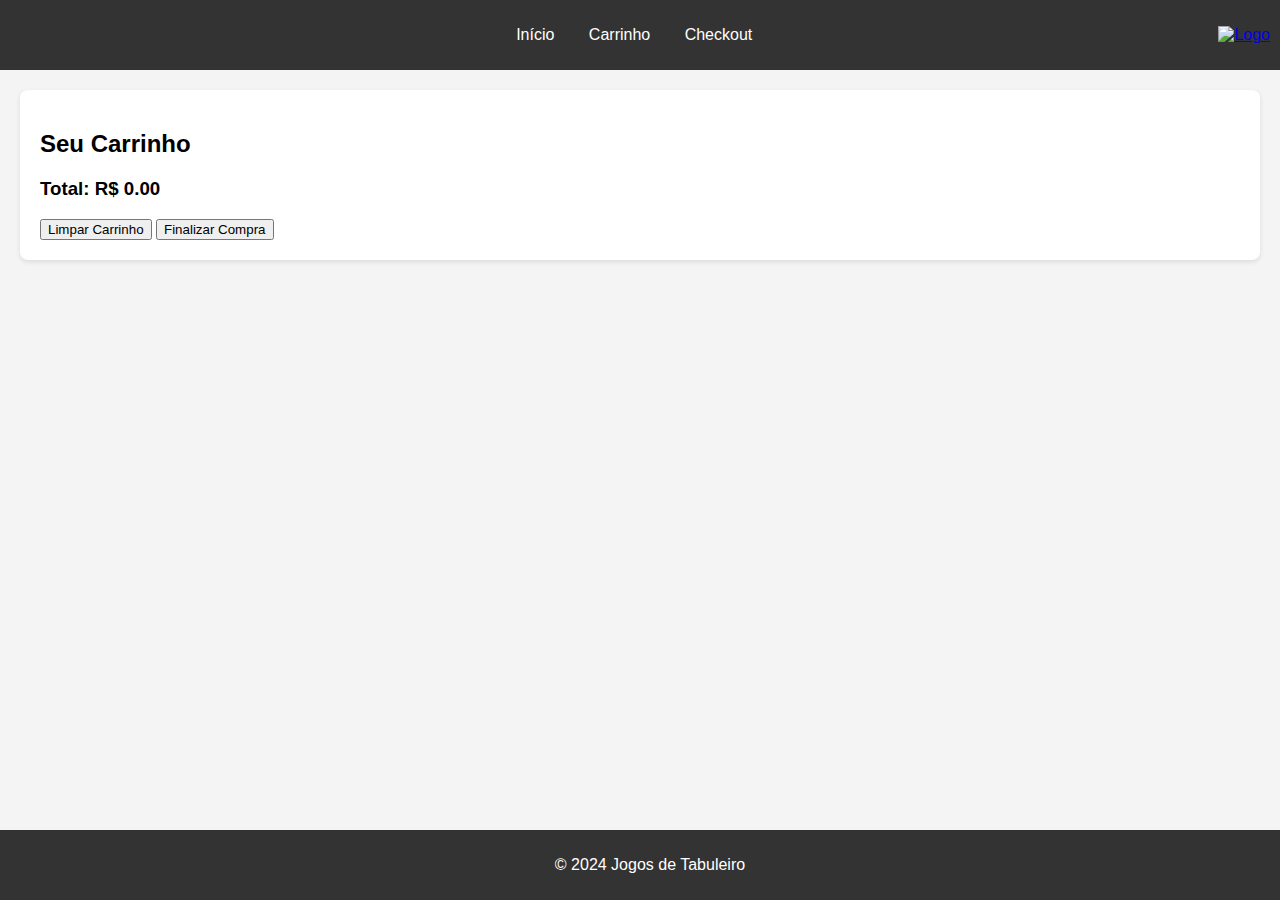
==== ecommerce/cart.html @ 5f65e441 "primeiro commit" ====
<!DOCTYPE html>
<html lang="pt-br">
<head>
    <meta charset="UTF-8">
    <meta name="viewport" content="width=device-width, initial-scale=1.0">
    <title>Carrinho</title>
    <link rel="stylesheet" href="style.css">
</head>
<body>

<nav>
    <span></span>
    <ul>
        <li><a href="index.html">Início</a></li>
        <li><a href="cart.html">Carrinho</a></li>
        <li><a href="checkout.html">Checkout</a></li>
    </ul>
    <a href="index.html"><img src="assets/logo.png" alt="Logo" style="height: 50px;"></a>
</nav>

<!-- Carrinho -->
<div class="cart">
    <h2>Seu Carrinho</h2>
    <div id="cart-items"></div>  <!-- Os itens do carrinho serão exibidos aqui -->
    <h3>Total: R$ <span id="total-amount">0.00</span></h3>  <!-- O total da compra será exibido aqui -->
    
    <!-- Botão para limpar o carrinho -->
    <button onclick="clearCart()">Limpar Carrinho</button>

    <a href="checkout.html"><button>Finalizar Compra</button></a>
</div>



<footer>
    <p>&copy; 2024 Jogos de Tabuleiro</p>
</footer>

<script src="script.js"></script>
</body>
</html>
---- ecommerce/style.css ----
/* Estilos gerais */
body {
    font-family: Arial, sans-serif;
    background-color: #f4f4f4;
    margin: 0;
    padding: 0;
    transition: margin-left 0.5s;
}

nav {
    background-color: #333;
    padding: 10px;
    display: flex;
    justify-content: space-between;
    align-items: center;
}

nav ul {
    list-style-type: none;
}

nav ul li {
    display: inline;
    margin: 0 15px;
}

nav ul li a {
    color: #fff;
    text-decoration: none;
}

/* Menu Sidenav Push */
.sidenav {
    height: 100%;
    width: 0;
    position: fixed;
    z-index: 1000;
    top: 0;
    left: 0;
    background-color: #333;
    overflow-x: hidden;
    transition: 0.5s;
    padding-top: 60px;
    box-shadow: 2px 0 5px rgba(0, 0, 0, 0.2);
}
.sidenav .filtro {
    color: #f1f1f1;
    font-size: 30px;

    }
.sidenav a {
    padding: 10px 15px;
    text-decoration: none;
    font-size: 1.2em;
    color: #818181;
    display: block;
    transition: 0.3s;
}

.sidenav a:hover {
    color: #f1f1f1;
}

.sidenav .closebtn {
    position: absolute;
    top: 0;
    right: 25px;
    font-size: 36px;
    margin-left: 50px;
}

/* Conteúdo principal ajustado para o sidenav */
#main {
    transition: margin-left .5s;
    padding: 16px;
}

/* Produtos */
.products {
    display: grid;
    grid-template-columns: repeat(4, 1fr); /* 4 colunas */
    gap: 20px;
    padding: 20px;
    margin-top: 80px; /* Para não sobrepor o menu lateral */
}

.product-item {
    background-color: #fff;
    padding: 20px;
    border: 1px solid #ddd;
    text-align: center;
    box-shadow: 0 2px 5px rgba(0, 0, 0, 0.1);
    border-radius: 8px;
}

.product-item img {
    width: 100%;
    height: auto;
    border-radius: 8px;
}

.product-item h3 {
    font-size: 1.2em;
    margin-top: 10px;
}

.product-item p {
    font-size: 1em;
    color: #666;
}

.product-item button {
    background-color: #28a745;
    color: white;
    border: none;
    padding: 10px;
    width: 100%;
    border-radius: 5px;
    cursor: pointer;
    transition: background-color 0.3s;
}

.product-item button:hover {
    background-color: #218838;
}

/* Notificação */
.notification {
    position: fixed;
    bottom: 20px;
    left: 50%;
    transform: translateX(-50%);
    background-color: #4CAF50;
    color: white;
    padding: 10px 20px;
    border-radius: 5px;
    opacity: 0;
    animation: fadeInOut 3s forwards;
}

@keyframes fadeInOut {
    0% {
        opacity: 0;
    }
    10% {
        opacity: 1;
    }
    90% {
        opacity: 1;
    }
    100% {
        opacity: 0;
    }
}

/* Carrinho */
.cart {
    padding: 20px;
    background-color: white;
    margin: 20px;
    border-radius: 8px;
    box-shadow: 0 2px 5px rgba(0, 0, 0, 0.1);
}

.cart h2 {
    margin-bottom: 20px;
}

.cart-item {
    display: flex;
    justify-content: space-between;
    margin: 10px 0;
}

.cart-item p {
    margin: 0;
}

/* Rodapé */
footer {
    background-color: #333;
    color: white;
    text-align: center;
    padding: 10px;
    position: fixed;
    width: 100%;
    bottom: 0;
}
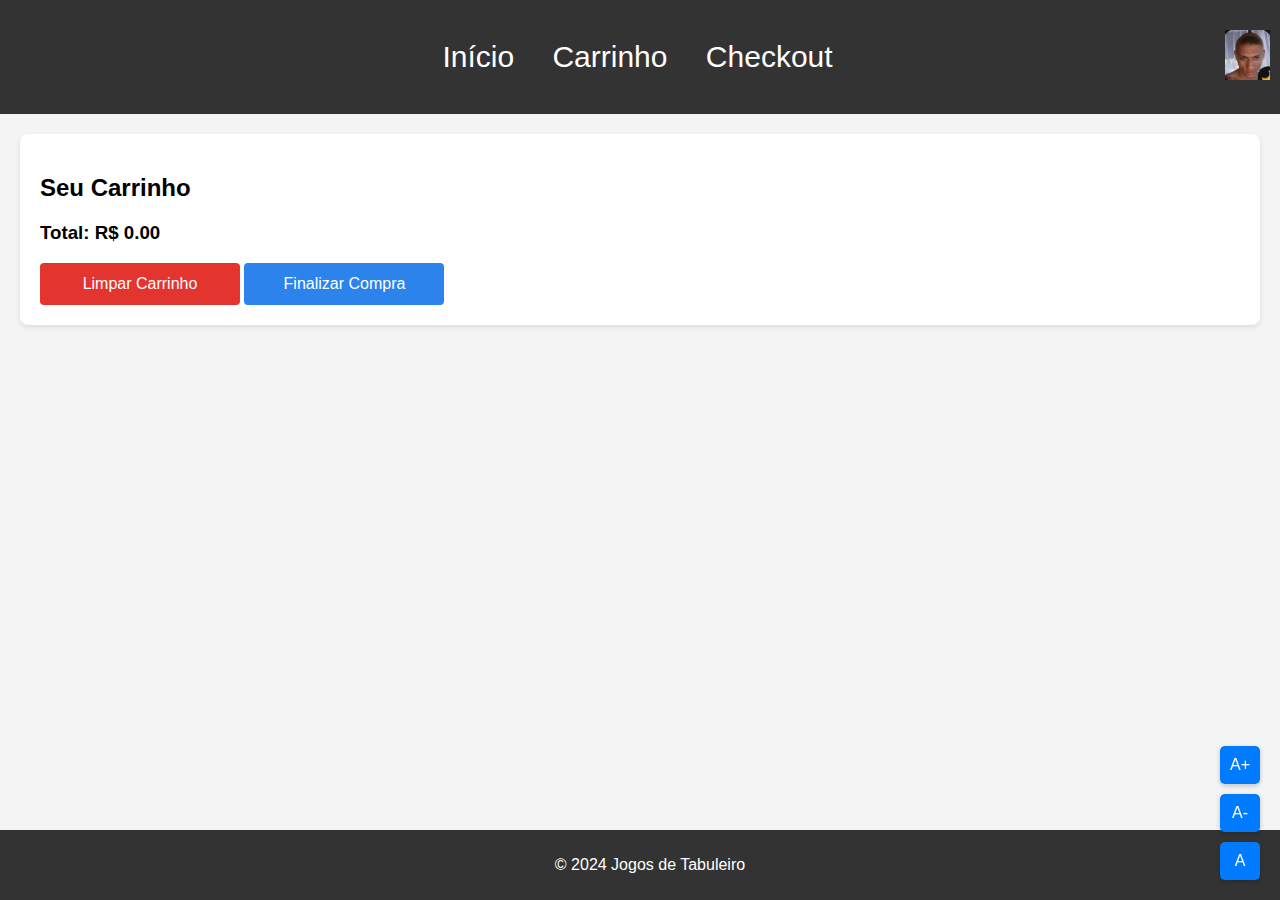
==== commit 7f13dbd8: "altacoes no layout total" ====
--- a/ecommerce/cart.html
+++ b/ecommerce/cart.html
@@ -11,29 +11,34 @@
 <nav>
     <span></span>
     <ul>
-        <li><a href="index.html">Início</a></li>
-        <li><a href="cart.html">Carrinho</a></li>
-        <li><a href="checkout.html">Checkout</a></li>
+      <li class="topo-inicio"><a href="index.html">Início</a></li>
+      <li class="topo-carrinho"><a href="cart.html">Carrinho</a></li>
+      <li class="topo-checkout"><a href="checkout.html">Checkout</a></li>
     </ul>
-    <a href="index.html"><img src="assets/logo.png" alt="Logo" style="height: 50px;"></a>
+    <a href="index.html"><img src="assets/ecommercerGames.png" alt="Logo" style="height: 50px;"></a>
 </nav>
 
 <!-- Carrinho -->
 <div class="cart">
-    <h2>Seu Carrinho</h2>
-    <div id="cart-items"></div>  <!-- Os itens do carrinho serão exibidos aqui -->
-    <h3>Total: R$ <span id="total-amount">0.00</span></h3>  <!-- O total da compra será exibido aqui -->
-    
-    <!-- Botão para limpar o carrinho -->
-    <button onclick="clearCart()">Limpar Carrinho</button>
+  <h2>Seu Carrinho</h2>
+  <div id="cart-items"></div>  <!-- Os itens do carrinho serão exibidos aqui -->
+  <h3>Total: R$ <span id="total-amount">0.00</span></h3>  <!-- O total da compra será exibido aqui -->
+  
+  <!-- Botão para limpar o carrinho -->
+  <button onclick="clearCart()" class="limpar-carrinho">Limpar Carrinho</button>
 
-    <a href="checkout.html"><button>Finalizar Compra</button></a>
+  <a href="checkout.html"><button class="finalizar-compra">Finalizar Compra</button></a>
 </div>
 
 
 
 <footer>
     <p>&copy; 2024 Jogos de Tabuleiro</p>
+    <div class="font-resizer">
+      <button onclick="adjustFontSize('increase')" aria-label="Aumentar fonte">A+</button>
+      <button onclick="adjustFontSize('decrease')" aria-label="Diminuir fonte">A-</button>
+      <button onclick="adjustFontSize('reset')" aria-label="Redefinir fonte">A</button>
+    </div>
 </footer>
 
 <script src="script.js"></script>
--- a/ecommerce/style.css
+++ b/ecommerce/style.css
@@ -17,6 +17,33 @@
 
 nav ul {
     list-style-type: none;
+    font-size:30px
+}
+.topo-inicio, .topo-carrinho, .topo-checkout{
+  display: inline-block;
+  cursor: pointer;
+  color: white;
+  text-decoration: none;
+  transition: color 0.3s ease;
+}
+
+.topo-inicio:hover, .topo-carrinho:hover, .topo-checkout:hover {
+  animation: vibrate 0.5s linear;
+}
+
+@keyframes vibrate {
+  0%, 100% {
+    transform: translateX(0);
+  }
+  25% {
+    transform: translateX(-2px);
+  }
+  50% {
+    transform: translateX(2px);
+  }
+  75% {
+    transform: translateX(-2px);
+  }
 }
 
 nav ul li {
@@ -45,8 +72,9 @@
 }
 .sidenav .filtro {
     color: #f1f1f1;
-    font-size: 30px;
-
+    font-size: 40px;
+    display: flex;
+    justify-content: center;
     }
 .sidenav a {
     padding: 10px 15px;
@@ -69,6 +97,34 @@
     margin-left: 50px;
 }
 
+.button-filtros {
+  width: 80%;
+  padding: 10px 20px;
+  margin: 10px 25px;
+  font-size: 16px;
+  color: #ffffff;
+  background-color: #34495e;
+  border: none;
+  border-radius: 4px;
+  cursor: pointer;
+  text-align: center;
+  transition: background-color 0.3s;
+}
+
+.button-filtros:hover {
+  background-color: #1abc9c;
+}
+
+/* Ajuste para a rolagem */
+.sidenav::-webkit-scrollbar {
+  width: 5px;
+}
+
+.sidenav::-webkit-scrollbar-thumb {
+  background-color: #1abc9c;
+  border-radius: 10px;
+}
+
 /* Conteúdo principal ajustado para o sidenav */
 #main {
     transition: margin-left .5s;
@@ -107,6 +163,17 @@
 .product-item p {
     font-size: 1em;
     color: #666;
+}
+
+.adicionar-carrinho{
+  font-size: 20px;
+}
+
+.banner{
+  font-size: 2rem;
+  font-weight: bold;
+  text-align: center;
+
 }
 
 .product-item button {
@@ -176,6 +243,133 @@
     margin: 0;
 }
 
+.limpar-carrinho {
+  width: 200px;
+  padding: 12px; 
+  background-color: #e3342f;
+  color: white; 
+  border: none; 
+  border-radius: 4px;
+  font-size: 16px; 
+  font-weight: 500;
+  cursor: pointer;
+  transition: background-color 0.3s;
+}
+
+.limpar-carrinho:hover {
+  background-color: #cc1f1a;
+}
+
+.finalizar-compra{
+  width: 200px;
+  padding: 12px; 
+  background-color: #2c83ec;
+  color: white; 
+  border: none; 
+  border-radius: 4px;
+  font-size: 16px; 
+  font-weight: 500;
+  cursor: pointer;
+  transition: background-color 0.3s;
+}
+
+.finalizar-compra:hover {
+  background-color: #1172ae;
+}
+
+.remove-button {
+  background: none;
+  border: none;
+  color: red;
+  font-size: 20px;
+  cursor: pointer;
+}
+
+.remove-button:hover {
+  color: darkred;
+}
+
+
+/* Layout Checkout  */
+.text-buy {
+  margin-bottom: 2rem;
+  font-size: 2.5rem;
+  font-weight: bold;
+  color: #2563eb;
+}
+
+form {
+  background: #ffffff;
+  padding: 2rem;
+  padding: 45px;
+  border-radius: 8px;
+  box-shadow: 0 4px 8px rgba(0, 0, 0, 0.1);
+  max-width: 400px;
+  width: 100%;
+  position: absolute;
+  top: 50%;
+  left: 50%;
+  transform: translate(-50%, -50%);
+  text-align: center;
+}
+
+form input {
+  width: 100%;
+  padding: 12px;
+  margin: 10px 0;
+  border: 1px solid #d1d5db;
+  border-radius: 4px;
+  font-size: 22px;
+  transition: border-color 0.3s;
+  
+}
+
+form button {
+  width: 106%;
+  padding: 12px;
+  background-color: #2563eb;
+  color: white;
+  border: none;
+  border-radius: 4px;
+  font-size: 20px;
+  font-weight: 500;
+  cursor: pointer;
+  transition: background-color 0.3s;
+}
+form button:hover {
+  background-color: #1d4ed8;
+}
+
+/* Botão de acessibilidade para alteração do texto*/
+.font-resizer {
+  position: fixed;
+  bottom: 20px;
+  right: 20px;
+  display: flex;
+  flex-direction: column;
+  gap: 10px;
+  z-index: 1000;
+}
+
+.font-resizer button {
+  background-color: #007bff;
+  color: #fff;
+  border: none;
+  border-radius: 5px;
+  padding: 10px;
+  font-size: 16px;
+  cursor: pointer;
+  box-shadow: 0 2px 5px rgba(0, 0, 0, 0.2);
+}
+
+.font-resizer button:hover {
+  background-color: #0056b3;
+}
+
+.font-resizer button:focus {
+  outline: 2px solid #0056b3;
+}
+
 /* Rodapé */
 footer {
     background-color: #333;
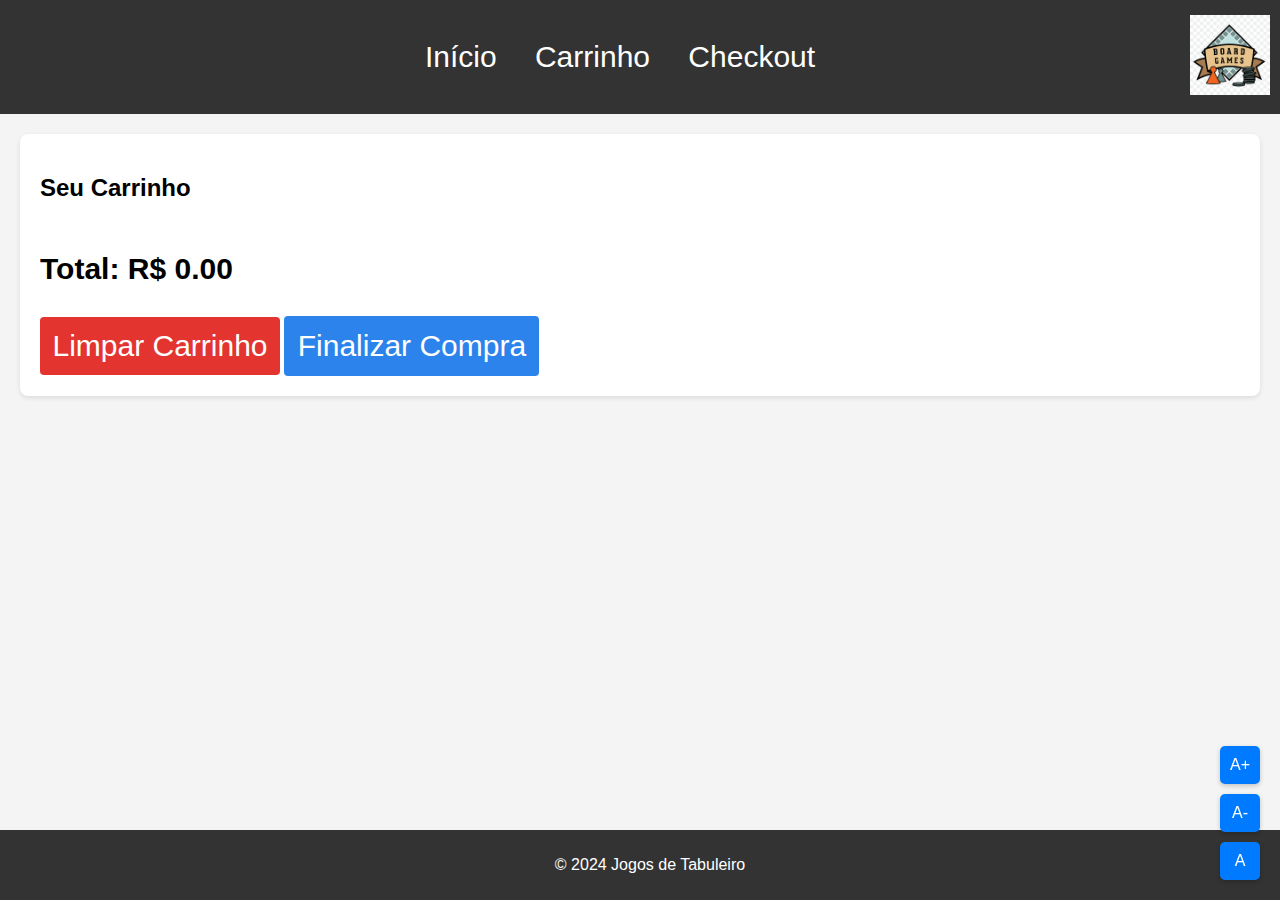
==== commit 694b4a8b: "finalização" ====
--- a/ecommerce/cart.html
+++ b/ecommerce/cart.html
@@ -15,14 +15,14 @@
       <li class="topo-carrinho"><a href="cart.html">Carrinho</a></li>
       <li class="topo-checkout"><a href="checkout.html">Checkout</a></li>
     </ul>
-    <a href="index.html"><img src="assets/ecommercerGames.png" alt="Logo" style="height: 50px;"></a>
+    <a href="index.html"><img src="assets/ecommercerGames.png" alt="Logo" style="height: 80px;"></a>
 </nav>
 
 <!-- Carrinho -->
 <div class="cart">
   <h2>Seu Carrinho</h2>
   <div id="cart-items"></div>  <!-- Os itens do carrinho serão exibidos aqui -->
-  <h3>Total: R$ <span id="total-amount">0.00</span></h3>  <!-- O total da compra será exibido aqui -->
+  <h3 class="cart-total">Total: R$ <span id="total-amount">0.00</span></h3>  <!-- O total da compra será exibido aqui -->
   
   <!-- Botão para limpar o carrinho -->
   <button onclick="clearCart()" class="limpar-carrinho">Limpar Carrinho</button>
--- a/ecommerce/style.css
+++ b/ecommerce/style.css
@@ -1,6 +1,7 @@
 /* Estilos gerais */
 body {
     font-family: Arial, sans-serif;
+    padding-bottom: 80px;
     background-color: #f4f4f4;
     margin: 0;
     padding: 0;
@@ -80,7 +81,7 @@
     padding: 10px 15px;
     text-decoration: none;
     font-size: 1.2em;
-    color: #818181;
+    color: #dcdbdb;
     display: block;
     transition: 0.3s;
 }
@@ -131,6 +132,19 @@
     padding: 16px;
 }
 
+/* Filtro de preço */
+
+.filter-container {
+  margin: 20px 0;
+}
+
+#price-filter {
+  padding: 10px;
+  font-size: 16px;
+  border: 1px solid #ccc;
+  border-radius: 4px;
+}
+
 /* Produtos */
 .products {
     display: grid;
@@ -141,32 +155,41 @@
 }
 
 .product-item {
-    background-color: #fff;
-    padding: 20px;
-    border: 1px solid #ddd;
-    text-align: center;
-    box-shadow: 0 2px 5px rgba(0, 0, 0, 0.1);
-    border-radius: 8px;
+  display: flex;
+  flex-direction: column;
+  justify-content: flex-end;
+  align-items: center;
+  height: 320px;
+  padding: 16px;
+  border: 1px solid #ddd;
+  border-radius: 8px;
+  box-shadow: 0 4px 6px rgba(0, 0, 0, 0.1);
+  background-color: #fff;
 }
 
 .product-item img {
-    width: 100%;
-    height: auto;
-    border-radius: 8px;
-}
-
-.product-item h3 {
-    font-size: 1.2em;
-    margin-top: 10px;
-}
-
+  max-height: 150px; /* Controla o tamanho da imagem */
+  object-fit: cover;
+  margin-bottom: auto; /* Empurra a imagem para cima */
+}
+
+.product-item h3,
+.product-item h4,
 .product-item p {
-    font-size: 1em;
-    color: #666;
+    margin: 8px 0;
+    font-size: 20px;
 }
 
 .adicionar-carrinho{
+  margin-top: 16px; /* Espaço acima do botão */
   font-size: 20px;
+  padding: 8px 16px;
+  background-color: #2563eb;
+  color: white;
+  border: none;
+  border-radius: 4px;
+  cursor: pointer;
+  transition: background-color 0.3s;
 }
 
 .banner{
@@ -193,16 +216,16 @@
 
 /* Notificação */
 .notification {
-    position: fixed;
-    bottom: 20px;
-    left: 50%;
-    transform: translateX(-50%);
-    background-color: #4CAF50;
-    color: white;
-    padding: 10px 20px;
-    border-radius: 5px;
-    opacity: 0;
-    animation: fadeInOut 3s forwards;
+  position: fixed;
+  top: 120px; /* Alterado de bottom para top */
+  left: 50%;
+  transform: translateX(-50%);
+  background-color: #4CAF50;
+  color: white;
+  padding: 10px 20px;
+  border-radius: 5px;
+  opacity: 0;
+  animation: fadeInOut 3s forwards;
 }
 
 @keyframes fadeInOut {
@@ -233,24 +256,58 @@
     margin-bottom: 20px;
 }
 
+#cart-items{
+  display: flex;           /* Ativa o Flexbox */
+    justify-content: flex-start; /* Alinha os itens no início (à esquerda) */
+    gap: 20px;               /* Espaçamento entre os itens */
+    flex-wrap: wrap;
+}
+
 .cart-item {
     display: flex;
-    justify-content: space-between;
+    position: relative; 
+    flex-direction: column;
+    align-items: center; 
+    font-size: 30px;
+    justify-content: flex-start;
     margin: 10px 0;
+    width: 300px;
+    height: 500px;
+    gap: 10px;
+    padding: 15px; 
+    border: 1px solid #ccc; 
+    border-radius: 8px;
+    background-color: #fff;
+    box-shadow: 0 0px 10px rgba(0, 0, 0, 0.1);
 }
 
 .cart-item p {
     margin: 0;
+    padding-top: 20px;
+}
+
+.cart-item-img{
+  width: 200px;
+  height: 200px;
+  object-fit: cover; 
+  border-radius: 5px; 
+}
+
+.cart-item-details {
+  display: flex;
+  text-align: left; 
+  flex-direction: column;
+  gap: 5px;
 }
 
 .limpar-carrinho {
-  width: 200px;
+  width: 240px;
   padding: 12px; 
   background-color: #e3342f;
   color: white; 
   border: none; 
   border-radius: 4px;
-  font-size: 16px; 
+  font-size: 30px; 
   font-weight: 500;
   cursor: pointer;
   transition: background-color 0.3s;
@@ -261,13 +318,13 @@
 }
 
 .finalizar-compra{
-  width: 200px;
-  padding: 12px; 
+  width: 255px;
+  padding: 13px; 
   background-color: #2c83ec;
   color: white; 
   border: none; 
   border-radius: 4px;
-  font-size: 16px; 
+  font-size: 30px; 
   font-weight: 500;
   cursor: pointer;
   transition: background-color 0.3s;
@@ -278,15 +335,32 @@
 }
 
 .remove-button {
-  background: none;
+  position: absolute;
+  padding: 5px 10px;
+  background-color: rgba(194, 0, 0, 0.825);
+  color: white;
+  font-size: 30px;
+  cursor: pointer;
+  margin: 89px 0px 0px 119px;
   border: none;
-  color: red;
-  font-size: 20px;
-  cursor: pointer;
+  height: 35px;
+  width: 310px;
+  border-radius: 10px;
+  line-height: 60px;
+  display: flex;
+  align-items: center;
+  justify-content: center;
+  bottom: 10px;
+  right: 10px;
 }
 
 .remove-button:hover {
+  background-color: rgba(255, 0, 0, 0.681);
   color: darkred;
+}
+
+.cart-total{
+  font-size: 30px;
 }
 
 
@@ -307,7 +381,7 @@
   max-width: 400px;
   width: 100%;
   position: absolute;
-  top: 50%;
+  top: 52%;
   left: 50%;
   transform: translate(-50%, -50%);
   text-align: center;
@@ -321,7 +395,18 @@
   border-radius: 4px;
   font-size: 22px;
   transition: border-color 0.3s;
-  
+}
+
+form .card-row {
+  display: flex;
+  gap: 10px; /* Espaço entre os campos */
+  margin-top: 10px;
+}
+
+
+form .card-row input:focus {
+  border-color: #2563eb;
+  outline: none;
 }
 
 form button {
@@ -339,6 +424,44 @@
 form button:hover {
   background-color: #1d4ed8;
 }
+
+/* Formulário dos inputs css */
+#card-cvv {
+  -moz-appearance: textfield; /* Remove setas no Firefox */
+  -webkit-appearance: none;  /* Remove setas no Chrome, Safari e outros */
+  appearance: none;
+  width: 140px;
+  padding: 12px;
+  border: 1px solid #d1d5db;
+  border-radius: 4px;
+  font-size: 16px;
+  transition: border-color 0.3s;
+}
+
+#cep {
+  width: 100%;
+  padding: 12px;
+  border: 1px solid #d1d5db;
+  border-radius: 4px;
+  transition: border-color 0.3s;
+}
+
+#telefone {
+  width: 100%;
+  padding: 12px;
+  border: 1px solid #d1d5db;
+  border-radius: 4px;
+  transition: border-color 0.3s;
+}
+
+input[type="email"]:invalid {
+  border-color: red;
+}
+
+input[type="email"]:valid {
+  border-color: green;
+}
+
 
 /* Botão de acessibilidade para alteração do texto*/
 .font-resizer {
@@ -372,11 +495,11 @@
 
 /* Rodapé */
 footer {
-    background-color: #333;
-    color: white;
-    text-align: center;
-    padding: 10px;
-    position: fixed;
-    width: 100%;
-    bottom: 0;
-}
+  background-color: #333;
+  color: white;
+  text-align: center;
+  padding: 10px;
+  position: fixed;
+  width: 100%;
+  bottom: 0;
+}
